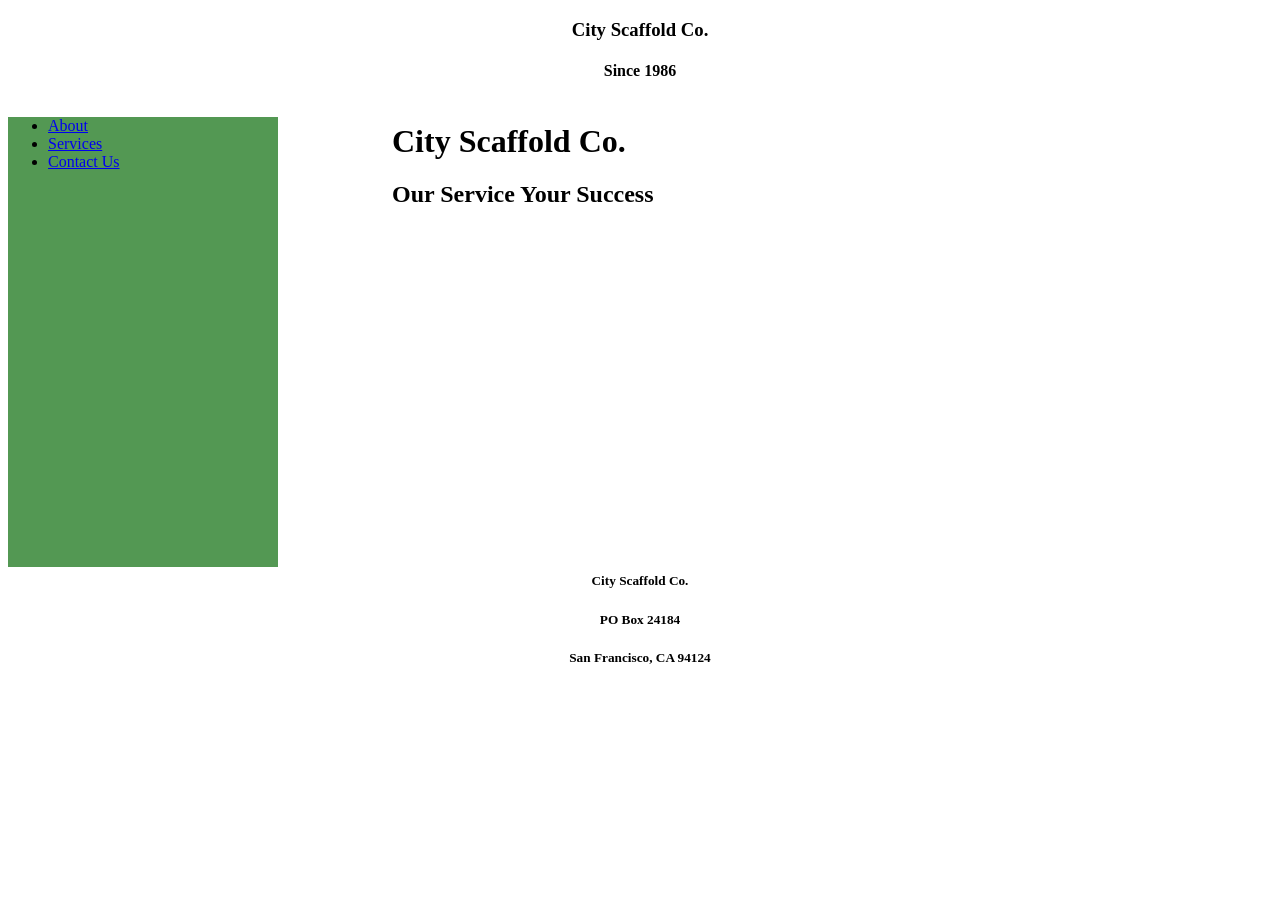
==== Website_Files/index.html @ 355c5df1 "Added css for navbar and main. Also added a TODO list." ====
<!DOCTYPE html>
<html lang="en">
<head>
    <meta charset="UTF-8">
    <meta name="viewport" content="width=device-width, initial-scale=1.0">
    <title>City Scaffold Co.</title>
    <link rel="preconnect" href="https://fonts.googleapis.com">
    <link rel="preconnect" href="https://fonts.gstatic.com" crossorigin>
    <link href="https://fonts.googleapis.com/css2?family=League+Gothic&display=swap" rel="stylesheet">
    <link rel="stylesheet" href="style.css">
</head>
<body>
    <header>
        <h3>City Scaffold Co.</h3>
        <h4> Since 1986 </h4>
    </header>
    <div class = "nav_main_content">
        <nav class="navbar">
            <ul>
                <li><a href="about.html">About</a></li>
                <li><a href="services.html">Services</a></li>
                <li><a href="contactus.html"> Contact Us</a></li>
                
            </ul>
        </nav>
        <main>
            <h1> City Scaffold Co. </h1>
            <h2> Our Service Your Success </h2>
        </main>

    </div>
    
    <footer>
        <h5> City Scaffold Co. </h5>
        <h5> PO Box 24184 </h5>
        <h5> San Francisco, CA 94124 </h5>
    </footer>
</body>

</html>
---- Website_Files/style.css ----
body {
  font-family: serif;
  
}

.nav_main_content {
    display: flex
}

.navbar {
    /* background-color: rgba(11, 109, 11, 0.7); */
    width: 30vw;
    height: 50vh;
}

.navbar ul{
    width: 60%;
    height: 100%;
    background-color: rgba(11, 109, 11, 0.7);

}


main {
    width: 60vw;
}
header, footer {
    text-align: center;
}
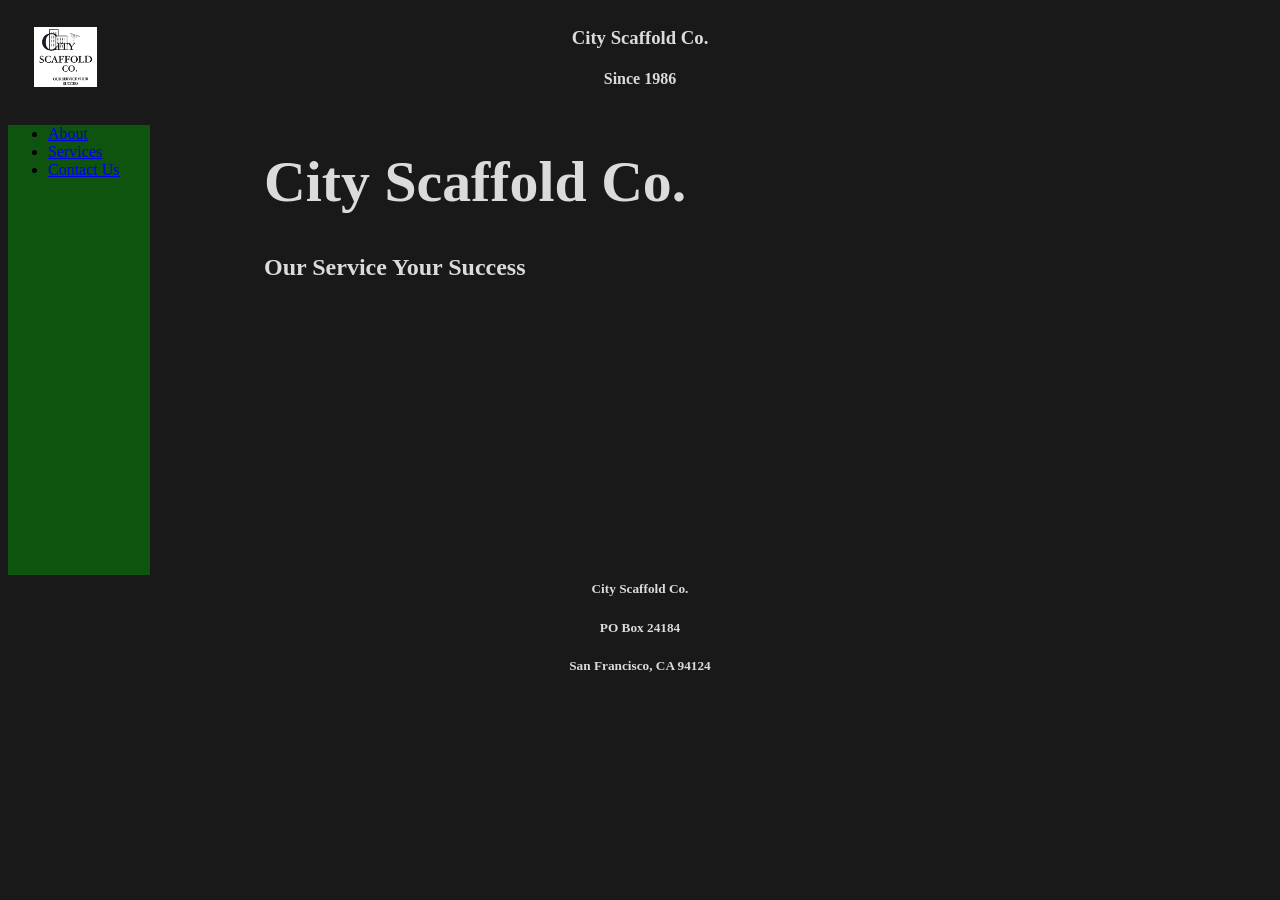
==== commit bb9a1230: "Edited header" ====
--- a/Website_Files/index.html
+++ b/Website_Files/index.html
@@ -11,8 +11,13 @@
 </head>
 <body>
     <header>
-        <h3>City Scaffold Co.</h3>
-        <h4> Since 1986 </h4>
+        <div class="logo">
+            <img src="images/Logo.png" id="logo">
+        </div>
+        <div class="header_text">
+            <h3>City Scaffold Co.</h3>
+            <h4> Since 1986 </h4>
+        </div>
     </header>
     <div class = "nav_main_content">
         <nav class="navbar">
--- a/Website_Files/style.css
+++ b/Website_Files/style.css
@@ -1,6 +1,29 @@
+/* For all pages */
 body {
   font-family: serif;
-  
+  background-color: rgba(0, 0, 0, 0.9);
+}
+
+header{
+    display: flex;
+    /* justify-content: space-between; */
+    
+    justify-content: center; /* Centers the text div horizontally */
+    align-items: center; 
+    position: relative;   
+}
+
+.logo {
+    /* For the div object holding the logo */
+    position: absolute;
+    left: 2vw; 
+    width: 5%;
+    height: auto;
+}
+#logo{
+    /*For the actual logo itself */
+    width: 100%;
+    height: auto;
 }
 
 .nav_main_content {
@@ -8,13 +31,13 @@
 }
 
 .navbar {
-    /* background-color: rgba(11, 109, 11, 0.7); */
-    width: 30vw;
+    width: 20vw;
     height: 50vh;
+    /* box-sizing: border-box; */ /*https://www.w3schools.com/css/css_padding.asp */
 }
 
 .navbar ul{
-    width: 60%;
+    width: 40%;
     height: 100%;
     background-color: rgba(11, 109, 11, 0.7);
 
@@ -22,8 +45,39 @@
 
 
 main {
-    width: 60vw;
+    width: 70vw;
 }
 header, footer {
     text-align: center;
+}
+
+h1, h2, h3, h4, h5, p{
+    color: #dbdbdb;
+}
+
+h1 {
+    font-size: calc(5vh + 1vw);
+}
+
+p{
+    font-size: calc(2vh + 1vw);
+}
+
+
+/* For service page */
+.services_provided{
+    display: grid;
+    grid-template-columns: auto auto;
+    grid-template-rows: auto auto;
+}
+
+.service{
+    width: 25%;
+    /* height: 25%; */
+    
+}
+
+#debris_chute{
+    width: 112px;
+    height: 200px;
 }
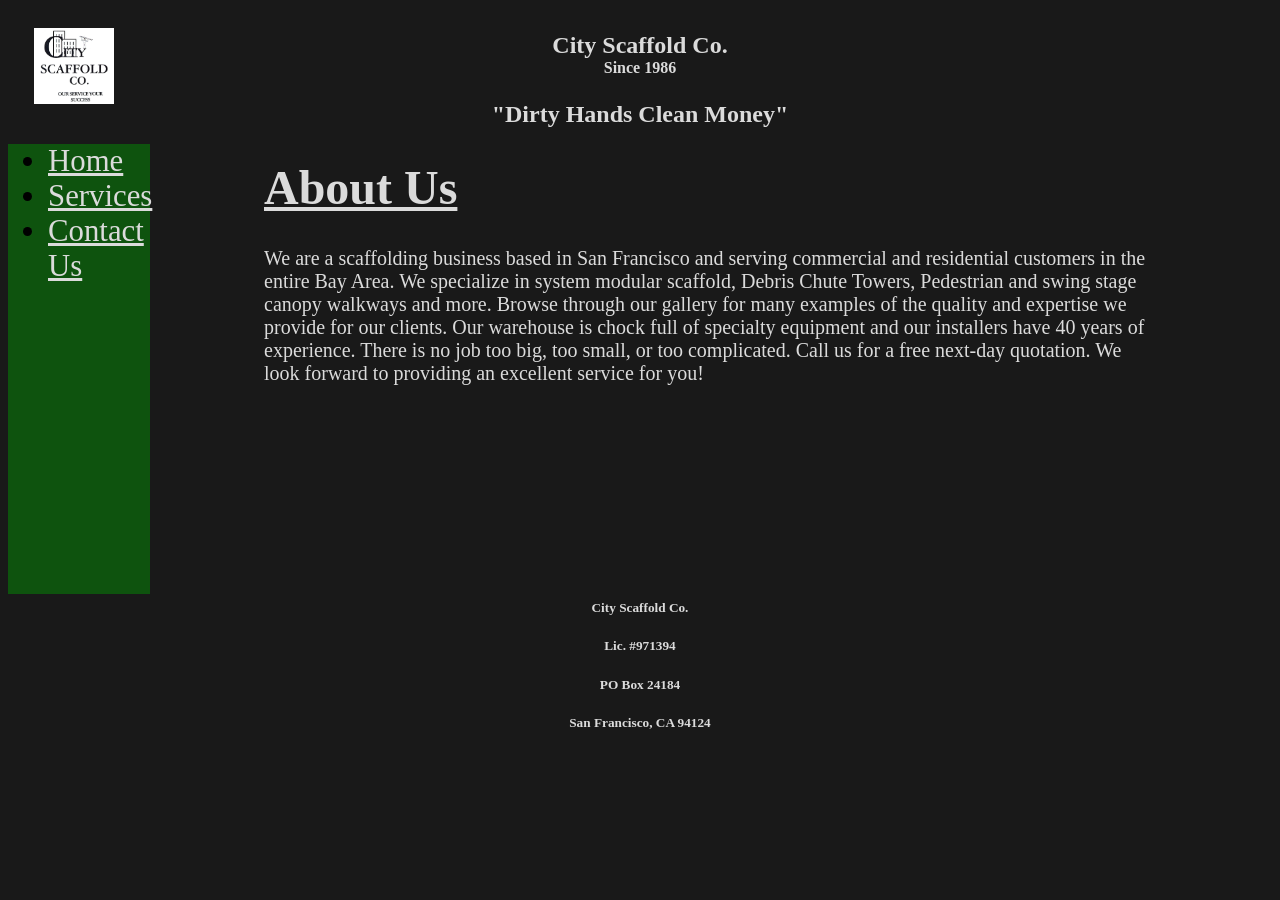
==== commit 2dcd4e30: "Made every edit requested from 1/9/26 TODO: Merge branches, get photos.  Done: Corrected Placement o" ====
--- a/Website_Files/index.html
+++ b/Website_Files/index.html
@@ -3,10 +3,7 @@
 <head>
     <meta charset="UTF-8">
     <meta name="viewport" content="width=device-width, initial-scale=1.0">
-    <title>City Scaffold Co.</title>
-    <link rel="preconnect" href="https://fonts.googleapis.com">
-    <link rel="preconnect" href="https://fonts.gstatic.com" crossorigin>
-    <link href="https://fonts.googleapis.com/css2?family=League+Gothic&display=swap" rel="stylesheet">
+    <title>City Scaffold Co. - About Us </title>
     <link rel="stylesheet" href="style.css">
 </head>
 <body>
@@ -17,26 +14,38 @@
         <div class="header_text">
             <h3>City Scaffold Co.</h3>
             <h4> Since 1986 </h4>
+            <h3>"Dirty Hands Clean Money"</h3>
         </div>
     </header>
     <div class = "nav_main_content">
         <nav class="navbar">
             <ul>
-                <li><a href="about.html">About</a></li>
+                <li><a href="index.html">Home</a></li>
                 <li><a href="services.html">Services</a></li>
                 <li><a href="contactus.html"> Contact Us</a></li>
                 
             </ul>
         </nav>
         <main>
-            <h1> City Scaffold Co. </h1>
-            <h2> Our Service Your Success </h2>
+            <h1> About Us </h1>
+            <p> 
+                We are a scaffolding business based in San Francisco
+                and serving commercial and residential customers in 
+                the entire Bay Area. We specialize in system modular
+                scaffold, Debris Chute Towers, Pedestrian and swing stage
+                canopy walkways and more. Browse through our gallery for 
+                many examples of the quality and expertise we provide
+                for our clients. Our warehouse is chock full of specialty
+                equipment and our installers have 40 years of experience. 
+                There is no job too big, too small, or too complicated. 
+                Call us for a free next-day quotation. We look forward to 
+                providing an excellent service for you!
+            </p>
         </main>
-
     </div>
-    
     <footer>
         <h5> City Scaffold Co. </h5>
+        <h5> Lic. #971394 </h5>
         <h5> PO Box 24184 </h5>
         <h5> San Francisco, CA 94124 </h5>
     </footer>
--- a/Website_Files/style.css
+++ b/Website_Files/style.css
@@ -13,11 +13,21 @@
     position: relative;   
 }
 
+header h3{
+    font-size: clamp(1rem, 3vh + 1vw, 1.5rem);
+    margin-bottom: 0vh;
+}
+
+header h4{
+    font-size: clamp(0.875rem, 2.5vh + 1vw, 1rem);
+    margin-top: 0vh;
+}
+
 .logo {
     /* For the div object holding the logo */
     position: absolute;
     left: 2vw; 
-    width: 5%;
+    width: clamp(5rem, 5%, 8rem);
     height: auto;
 }
 #logo{
@@ -37,12 +47,24 @@
 }
 
 .navbar ul{
-    width: 40%;
+    width: 8vw;
     height: 100%;
     background-color: rgba(11, 109, 11, 0.7);
 
 }
 
+.navbar ul li{
+    font-size: calc(2vh + 1vw);
+}
+
+.navbar ul li a{
+    display: block;
+    color: #dbdbdb;
+}
+
+.navbar ul li a:hover{
+    color: #46d1f3;
+}
 
 main {
     width: 70vw;
@@ -56,12 +78,30 @@
 }
 
 h1 {
-    font-size: calc(5vh + 1vw);
+    font-size: clamp(1.5rem, 5vh + 1vw, 3rem);
+    /* font-size: calc(5vh + 1vw); */
+    text-decoration: underline;
+}
+
+h2 {
+    font-size: clamp(1.25rem, 4vh + 1vw, 2.5rem);
+}
+
+.contact_reach h3{
+    font-size: clamp(1rem, 3vh + 1vw, 1.5rem);
+}
+
+.contact_reach h4{
+    font-size: clamp(0.875rem, 2.5vh + 1vw, 1rem);
 }
 
 p{
-    font-size: calc(2vh + 1vw);
+    font-size: clamp(0.875rem, 2vh + 1vw, 1.25rem);
+    /* font-size: calc(2vh + 1vw); */
+    
 }
+
+
 
 
 /* For service page */
@@ -77,7 +117,34 @@
     
 }
 
+.service h2{
+    font-size: clamp(1rem, 3vh + 1vw, 1.5rem);
+}
+
 #debris_chute{
     width: 112px;
     height: 200px;
+}
+
+/* For Contact Page */
+.contact_container{
+    display: flex;
+    grid-template-columns: auto auto auto;
+    justify-content: space-between;
+}
+
+.contact div{
+    text-align: center;
+    
+}
+
+.contact_reach{
+    text-align: center;
+    margin-top: 5vh;
+    margin-bottom: 10vh;
+}
+
+.profile_pic{
+    width: 16vw;
+    height: auto;
 }
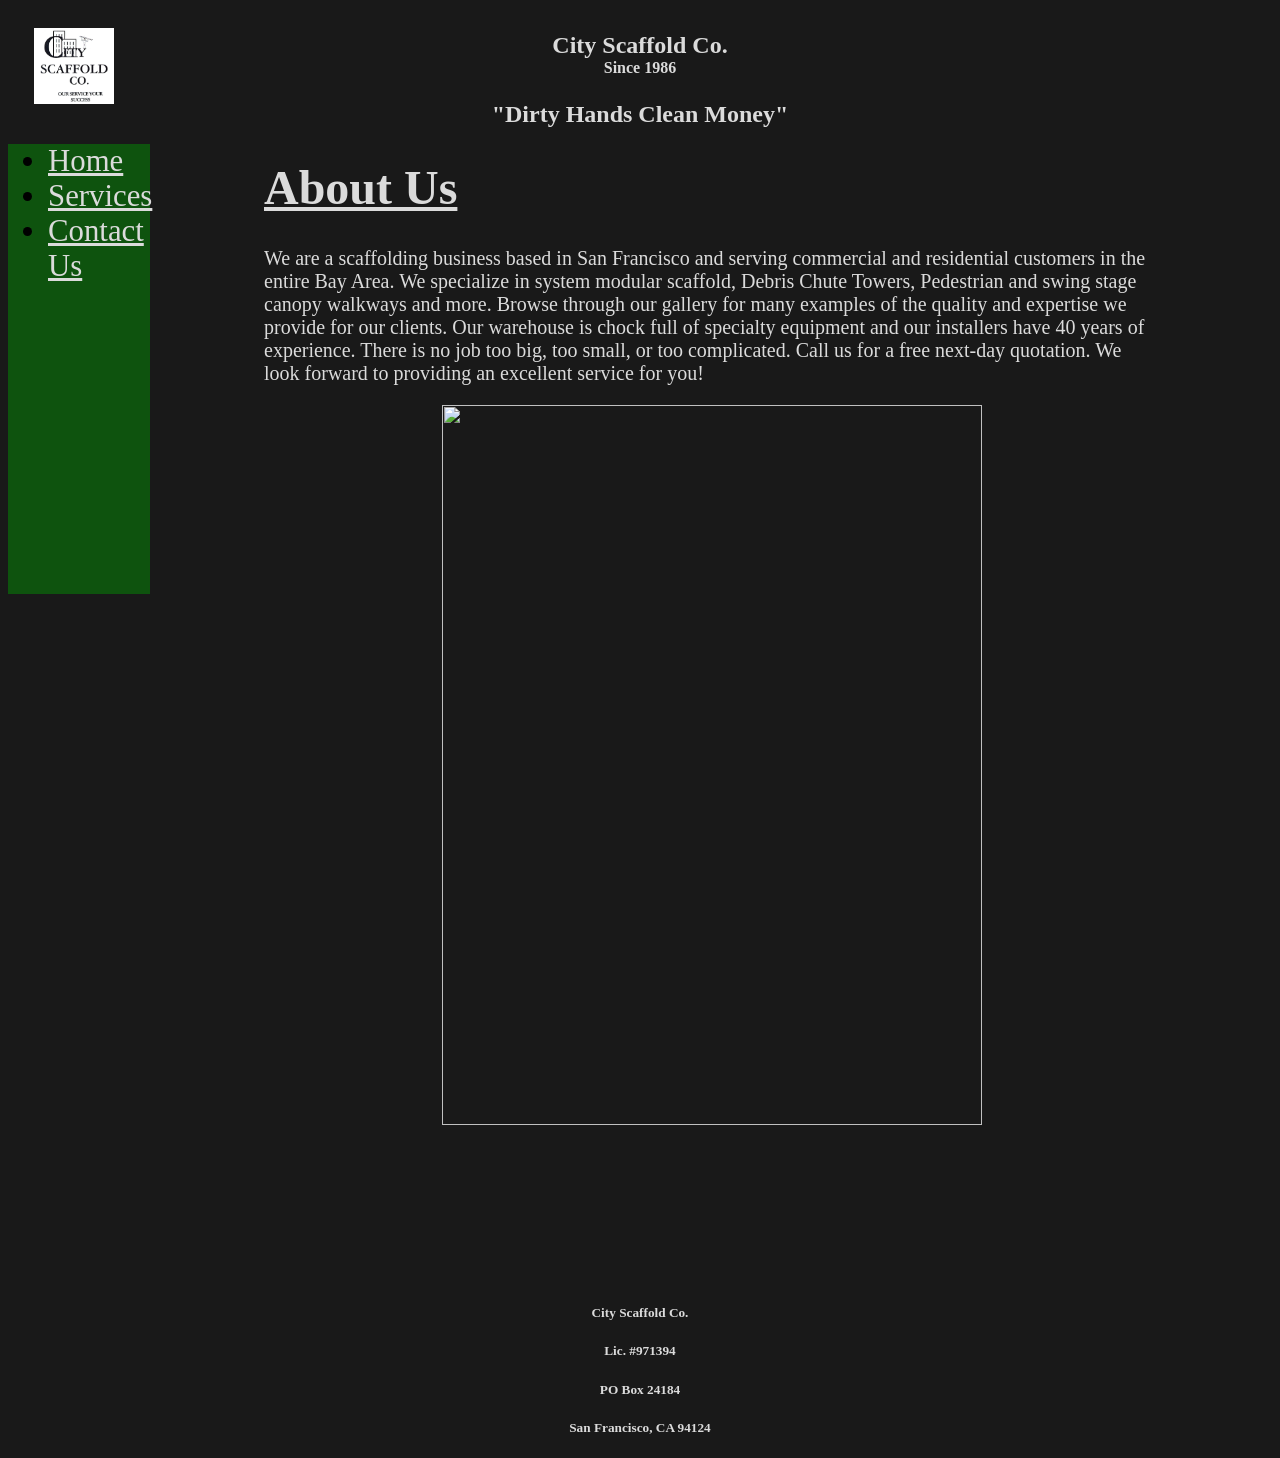
==== commit ac50c0e4: "Added Placeholder Images" ====
--- a/Website_Files/index.html
+++ b/Website_Files/index.html
@@ -41,6 +41,9 @@
                 Call us for a free next-day quotation. We look forward to 
                 providing an excellent service for you!
             </p>
+            <div class="Intro_img">
+                <img src="images/Residential Scaffold.jpg">
+            </div>
         </main>
     </div>
     <footer>
--- a/Website_Files/style.css
+++ b/Website_Files/style.css
@@ -87,20 +87,28 @@
     font-size: clamp(1.25rem, 4vh + 1vw, 2.5rem);
 }
 
-.contact_reach h3{
-    font-size: clamp(1rem, 3vh + 1vw, 1.5rem);
-}
 
-.contact_reach h4{
-    font-size: clamp(0.875rem, 2.5vh + 1vw, 1rem);
-}
 
 p{
     font-size: clamp(0.875rem, 2vh + 1vw, 1.25rem);
     /* font-size: calc(2vh + 1vw); */
+}
+
+footer {
+    margin-top: 20vh;
+}
+
+/* For About/Home Page */
+
+
+.Intro_img img{
+    display: block;
+    margin-left: auto;
+    margin-right: auto;
+    height: 80vh;
+    width: 60vh;
     
 }
-
 
 
 
@@ -126,6 +134,14 @@
     height: 200px;
 }
 
+.placeholder_img{
+    display: block;
+    margin-left: auto;
+    margin-right: auto;
+    height: 80vh;
+    width: 60vh;
+}
+
 /* For Contact Page */
 .contact_container{
     display: flex;
@@ -144,6 +160,14 @@
     margin-bottom: 10vh;
 }
 
+.contact_reach h3{
+    font-size: clamp(1rem, 3vh + 1vw, 1.5rem);
+}
+
+.contact_reach h4{
+    font-size: clamp(0.875rem, 2.5vh + 1vw, 1rem);
+}
+
 .profile_pic{
     width: 16vw;
     height: auto;
